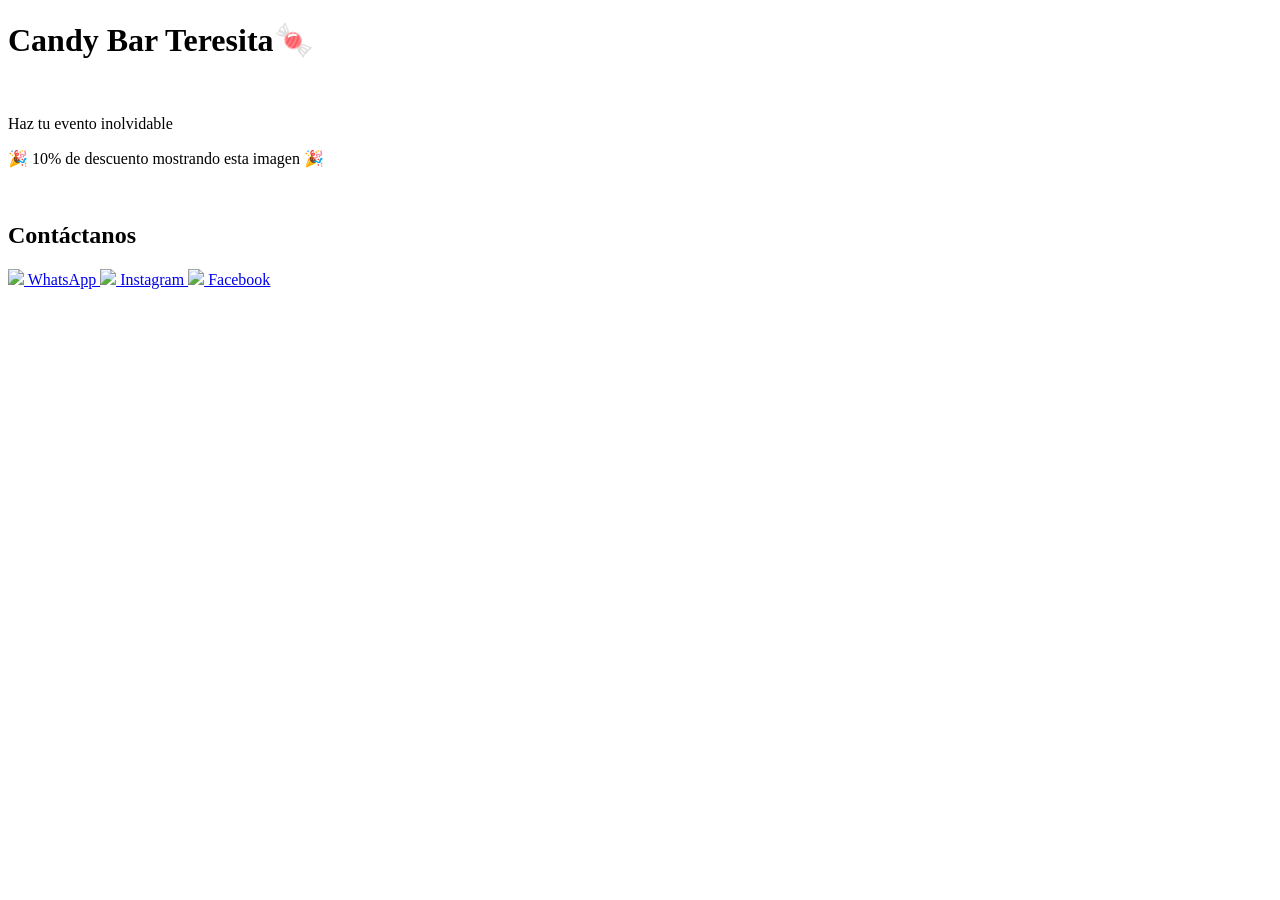
==== index.html @ 30f185c2 "Rename Pagina Mama/inicio.html to index.html" ====
<!DOCTYPE html>
<html>
<head>
    <title>Candy Bar Teresita</title>
    <meta name="viewport" content="width=device-width, initial-scale=1.0">
    <link rel="stylesheet" href="Diseno/diseno.css">
    <link rel="icon" href="Imagenes/37114288_456822661501371_7587404322200092672_n.jpg">
    
</head>

<body>

<h1>Candy Bar Teresita🍬</h1>
<img src="Imagenes/Imagen1.png" alt="">
<p>Haz tu evento inolvidable</p>

<p class="descuento">🎉 10% de descuento mostrando esta imagen 🎉</p>

<img src="" width="300">


<h2>Contáctanos</h2>

<div class="botones">

    <a class="btn whatsapp" href="https://wa.me/521XXXXXXXXXX">
        <img src="Imagenes/WhatsApp.svg.png" class="icono">
        WhatsApp
    </a>

    <a class="btn instagram" href="https://www.instagram.com/tessacandybar/">
        <img src="Imagenes/images.jpg" class="icono">
        Instagram
    </a>

    <a class="btn facebook" href="https://www.facebook.com/Tessacandybar?rdid=kc1YRAFh0inhBZel&share_url=https%3A%2F%2Fwww.facebook.com%2Fshare%2F1GWFfGY44R%2F#">
        <img src="Imagenes/Facebook_Logo_(2019).png" class="icono">
        Facebook
    </a>

</div>


</body>
</html>
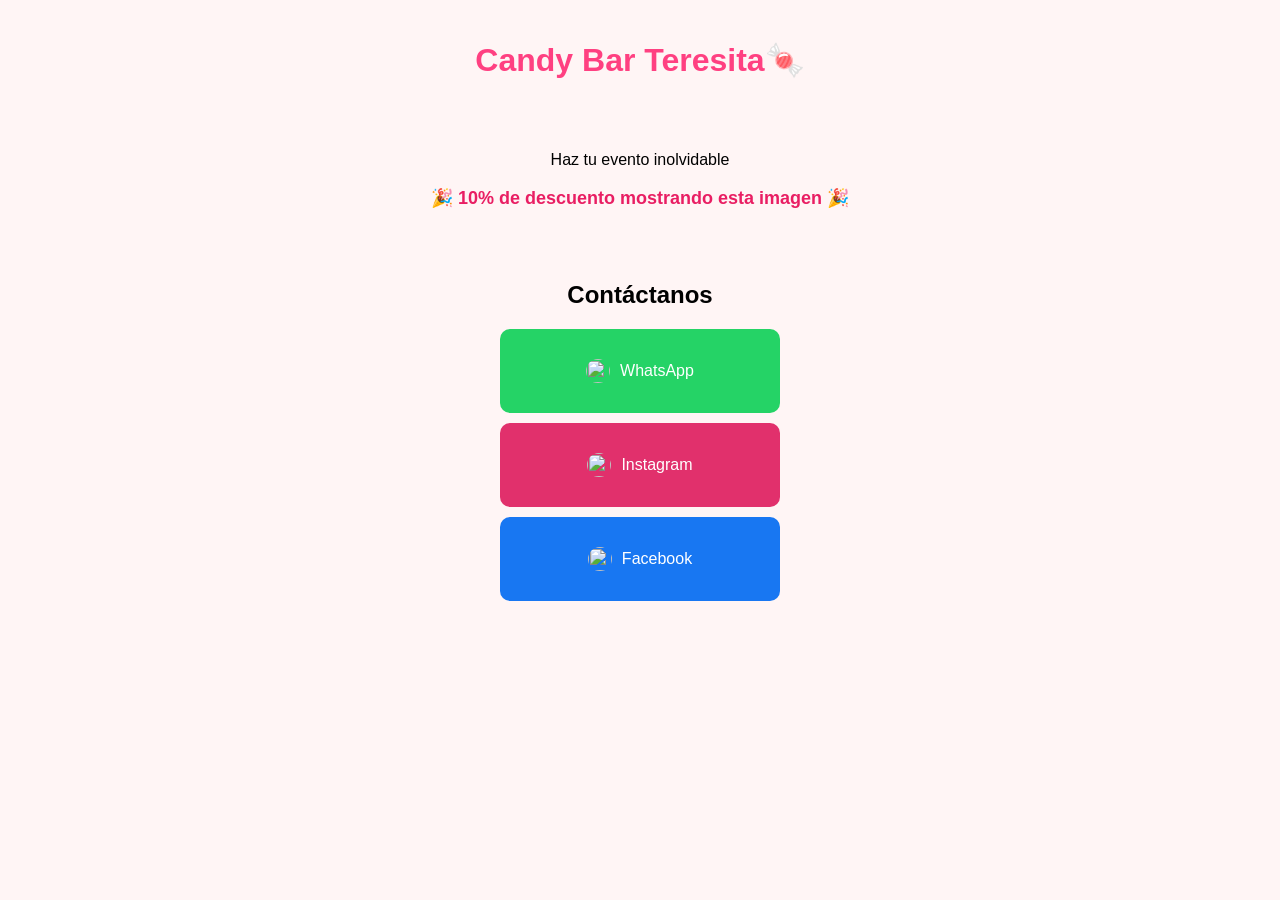
==== commit f2b05cdd: "Update index.html" ====
--- a/index.html
+++ b/index.html
@@ -3,7 +3,7 @@
 <head>
     <title>Candy Bar Teresita</title>
     <meta name="viewport" content="width=device-width, initial-scale=1.0">
-    <link rel="stylesheet" href="Diseno/diseno.css">
+    <link rel="stylesheet" href="diseno.css">
     <link rel="icon" href="Imagenes/37114288_456822661501371_7587404322200092672_n.jpg">
     
 </head>
--- a/diseno.css
+++ b/diseno.css
@@ -0,0 +1,84 @@
+body {
+    font-family: Arial, sans-serif;
+    text-align: center;
+    background-color: #fff5f5;
+    margin: 0;
+    padding: 20px;
+    
+}
+
+h1 {
+    color: #ff4081;
+}
+
+.descuento {
+    font-size: 18px;
+    font-weight: bold;
+    color: #e91e63;
+}
+
+img {
+    border-radius: 15px;
+    margin: 15px 0;
+}
+
+.btn {
+    display: block;
+    margin: 10px auto;
+    padding: 15px;
+    width: 220px;
+    background-color: #ff4081;
+    color: white;
+    text-decoration: none;
+    border-radius: 10px;
+    font-size: 16px;
+}
+
+.btn:hover {
+    background-color: #e91e63;
+
+    
+}
+
+.botones {
+    margin-top: 20px;
+}
+
+.btn {
+    display: flex;
+    align-items: center;
+    justify-content: center;
+    gap: 10px;
+
+    margin: 10px auto;
+    padding: 15px;
+    width: 250px;
+
+    color: white;
+    text-decoration: none;
+    border-radius: 10px;
+    font-size: 16px;
+}
+
+
+.icono {
+    width: 24px;
+    height: 24px;
+}
+
+.whatsapp {
+    background-color: #25D366;
+}
+
+.instagram {
+    background-color: #E1306C;
+}
+
+.facebook {
+    background-color: #1877F2;
+}
+
+
+.btn:hover {
+    opacity: 0.8;
+}
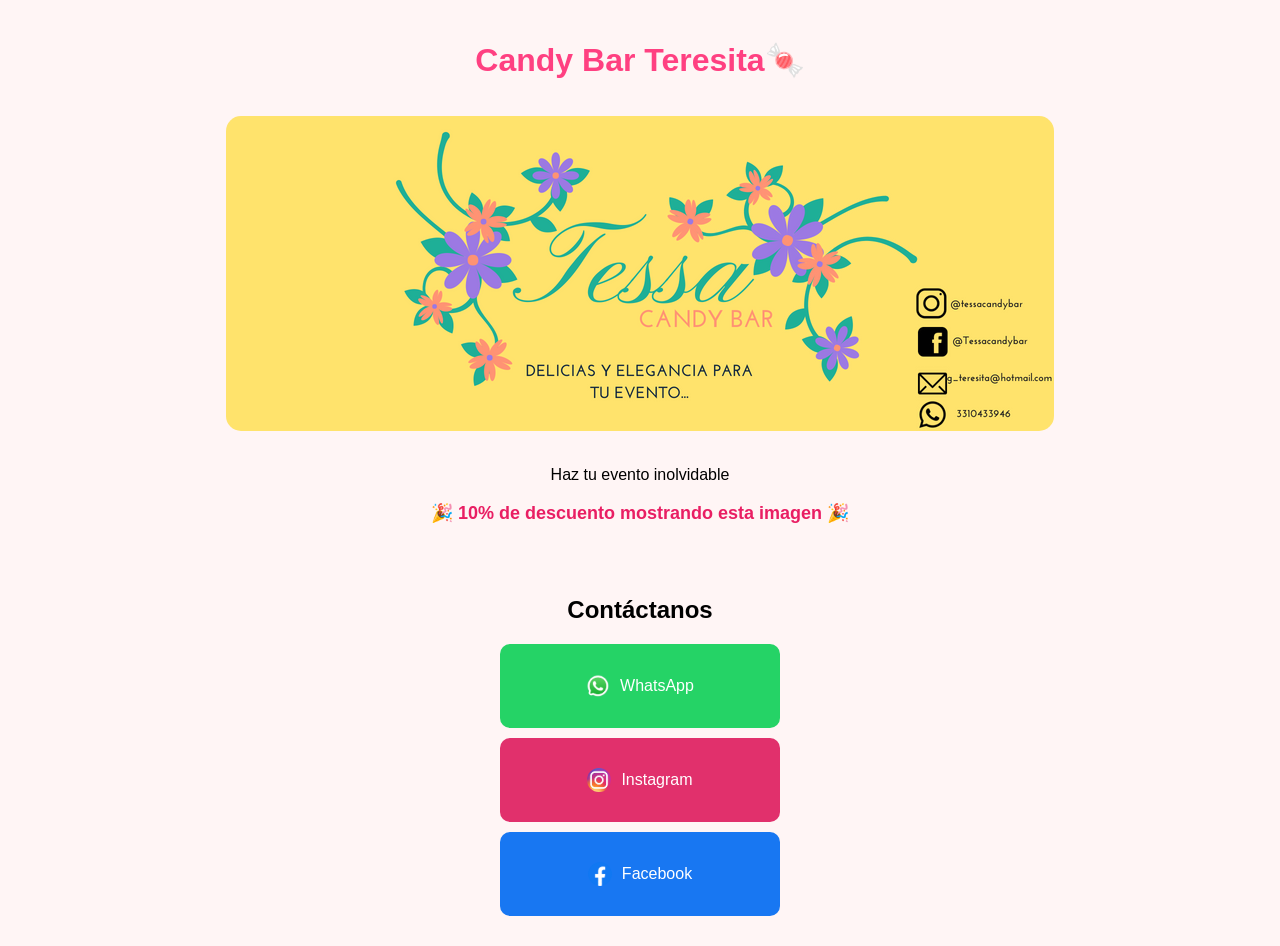
==== commit 2e6fd7e5: "Update index.html" ====
--- a/index.html
+++ b/index.html
@@ -9,8 +9,9 @@
 </head>
 
 <body>
+<div class="contenedor">
 
-<h1>Candy Bar Teresita🍬</h1>
+    <h1>Candy Bar Teresita🍬</h1>
 <img src="Imagenes/Imagen1.png" alt="">
 <p>Haz tu evento inolvidable</p>
 
@@ -39,6 +40,9 @@
     </a>
 
 </div>
+    
+</div>
+
 
 
 </body>
--- a/diseno.css
+++ b/diseno.css
@@ -81,4 +81,4 @@
 
 .btn:hover {
     opacity: 0.8;
-}
+}
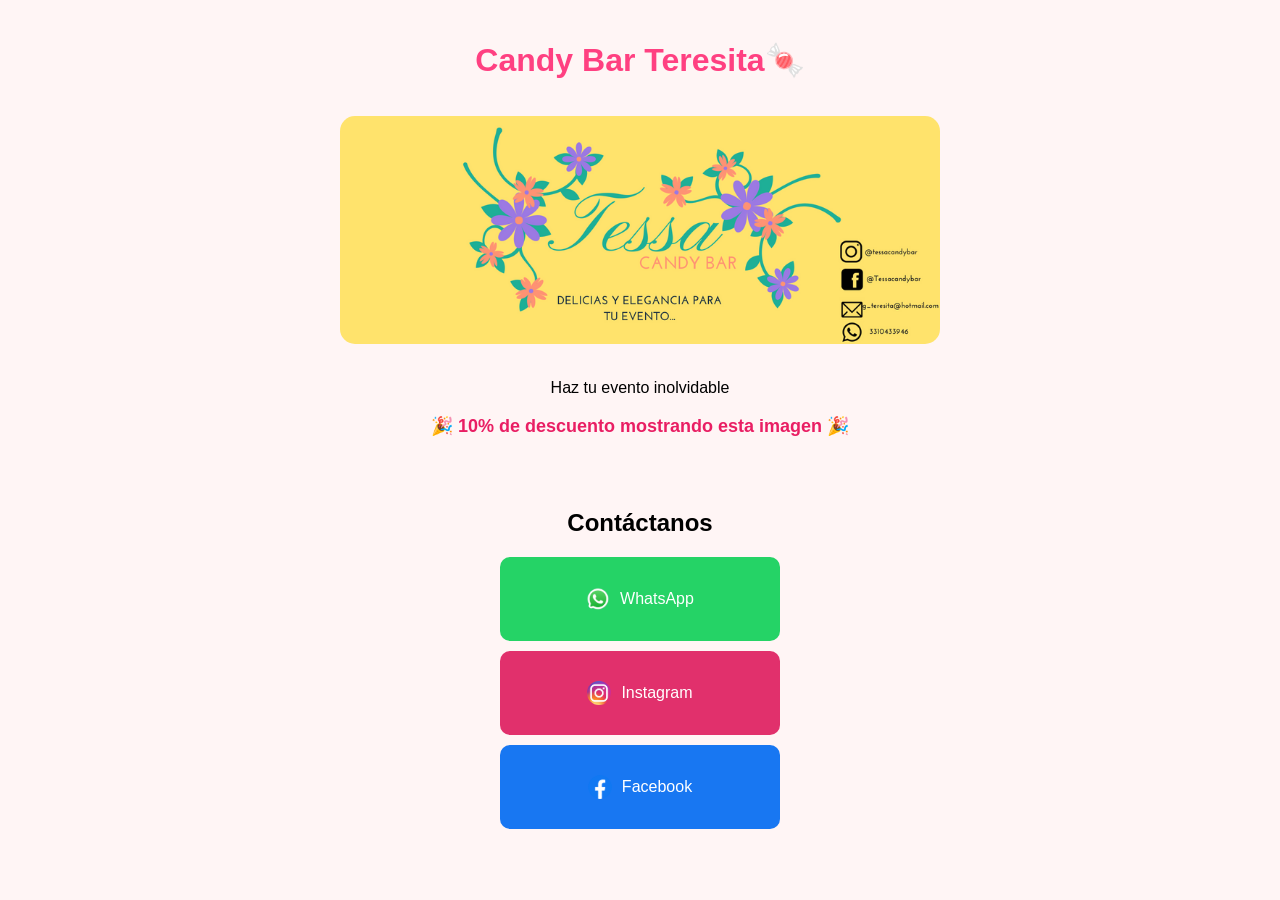
==== commit 63bdeb8b: "Update index.html" ====
--- a/index.html
+++ b/index.html
@@ -5,7 +5,7 @@
     <meta name="viewport" content="width=device-width, initial-scale=1.0">
     <link rel="stylesheet" href="diseno.css">
     <link rel="icon" href="Imagenes/37114288_456822661501371_7587404322200092672_n.jpg">
-    
+    <meta name="viewport" content="width=device-width, initial-scale=1.0">
 </head>
 
 <body>
@@ -24,7 +24,7 @@
 
 <div class="botones">
 
-    <a class="btn whatsapp" href="https://wa.me/521XXXXXXXXXX">
+    <a class="btn whatsapp" href="https://wa.me/523313821141?text=Hola,%20quiero%20información%20del%20candy%20bar">
         <img src="Imagenes/WhatsApp.svg.png" class="icono">
         WhatsApp
     </a>
--- a/diseno.css
+++ b/diseno.css
@@ -20,13 +20,16 @@
 img {
     border-radius: 15px;
     margin: 15px 0;
+    width: 100%;
+    height: auto;
 }
 
 .btn {
     display: block;
     margin: 10px auto;
     padding: 15px;
-    width: 220px;
+    width: 100%;
+    max-width: 300px;
     background-color: #ff4081;
     color: white;
     text-decoration: none;
@@ -81,4 +84,10 @@
 
 .btn:hover {
     opacity: 0.8;
-}+}
+
+.contenedor {
+    width: 90%;
+    max-width: 600px;
+    margin: auto;
+}
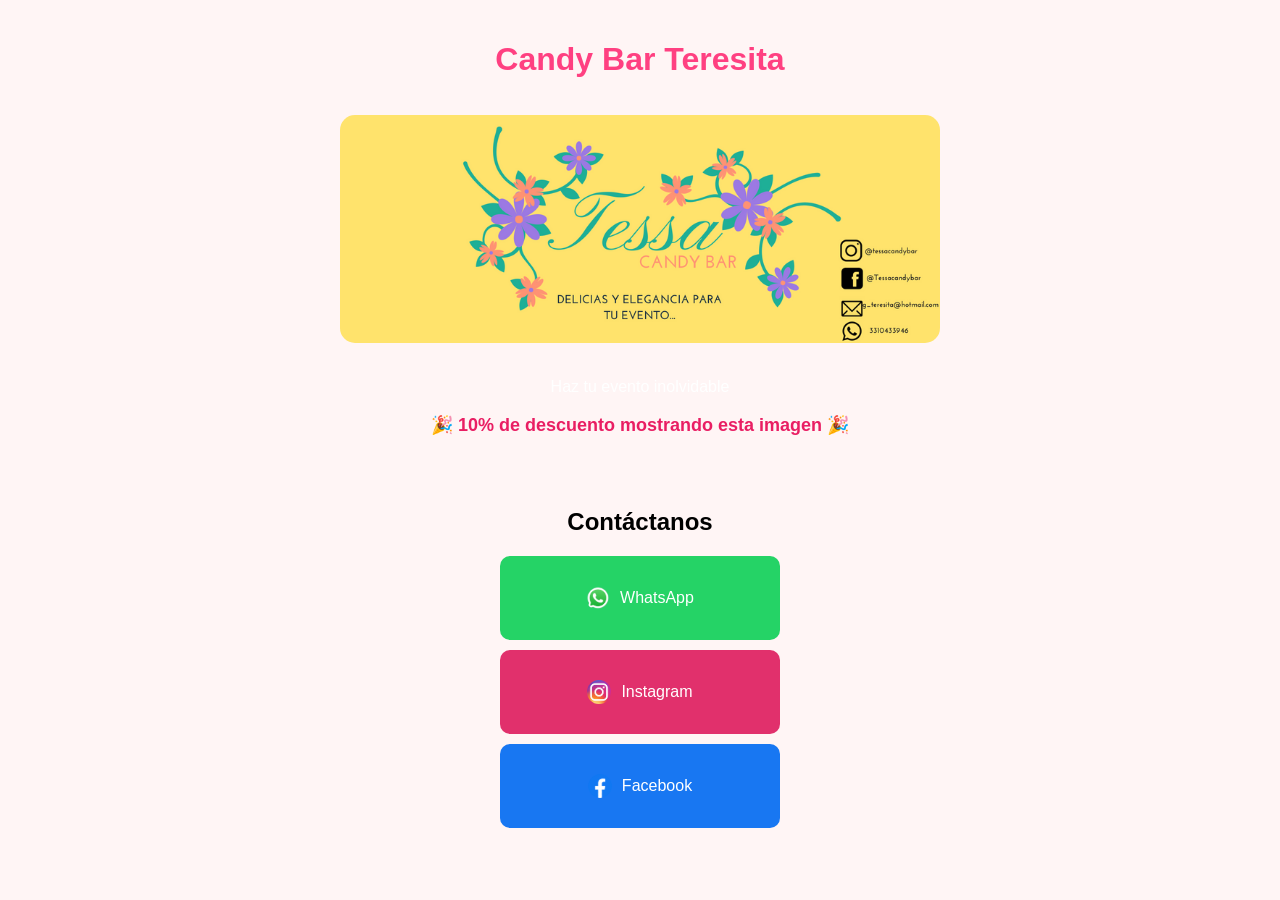
==== commit 970ebbbb: "Update index.html" ====
--- a/index.html
+++ b/index.html
@@ -11,9 +11,9 @@
 <body>
 <div class="contenedor">
 
-    <h1>Candy Bar Teresita🍬</h1>
+    <h1>Candy Bar Teresita</h1>
 <img src="Imagenes/Imagen1.png" alt="">
-<p>Haz tu evento inolvidable</p>
+<p style="color: white;">Haz tu evento inolvidable</p>
 
 <p class="descuento">🎉 10% de descuento mostrando esta imagen 🎉</p>
 
@@ -24,7 +24,7 @@
 
 <div class="botones">
 
-    <a class="btn whatsapp" href="https://wa.me/523313821141?text=Hola,%20quiero%20información%20del%20candy%20bar">
+    <a class="btn whatsapp" href="https://wa.me/+523310433946?text=Hola,%20quisiera%20cotizar%20un%20candy%20bar%20:)">
         <img src="Imagenes/WhatsApp.svg.png" class="icono">
         WhatsApp
     </a>
